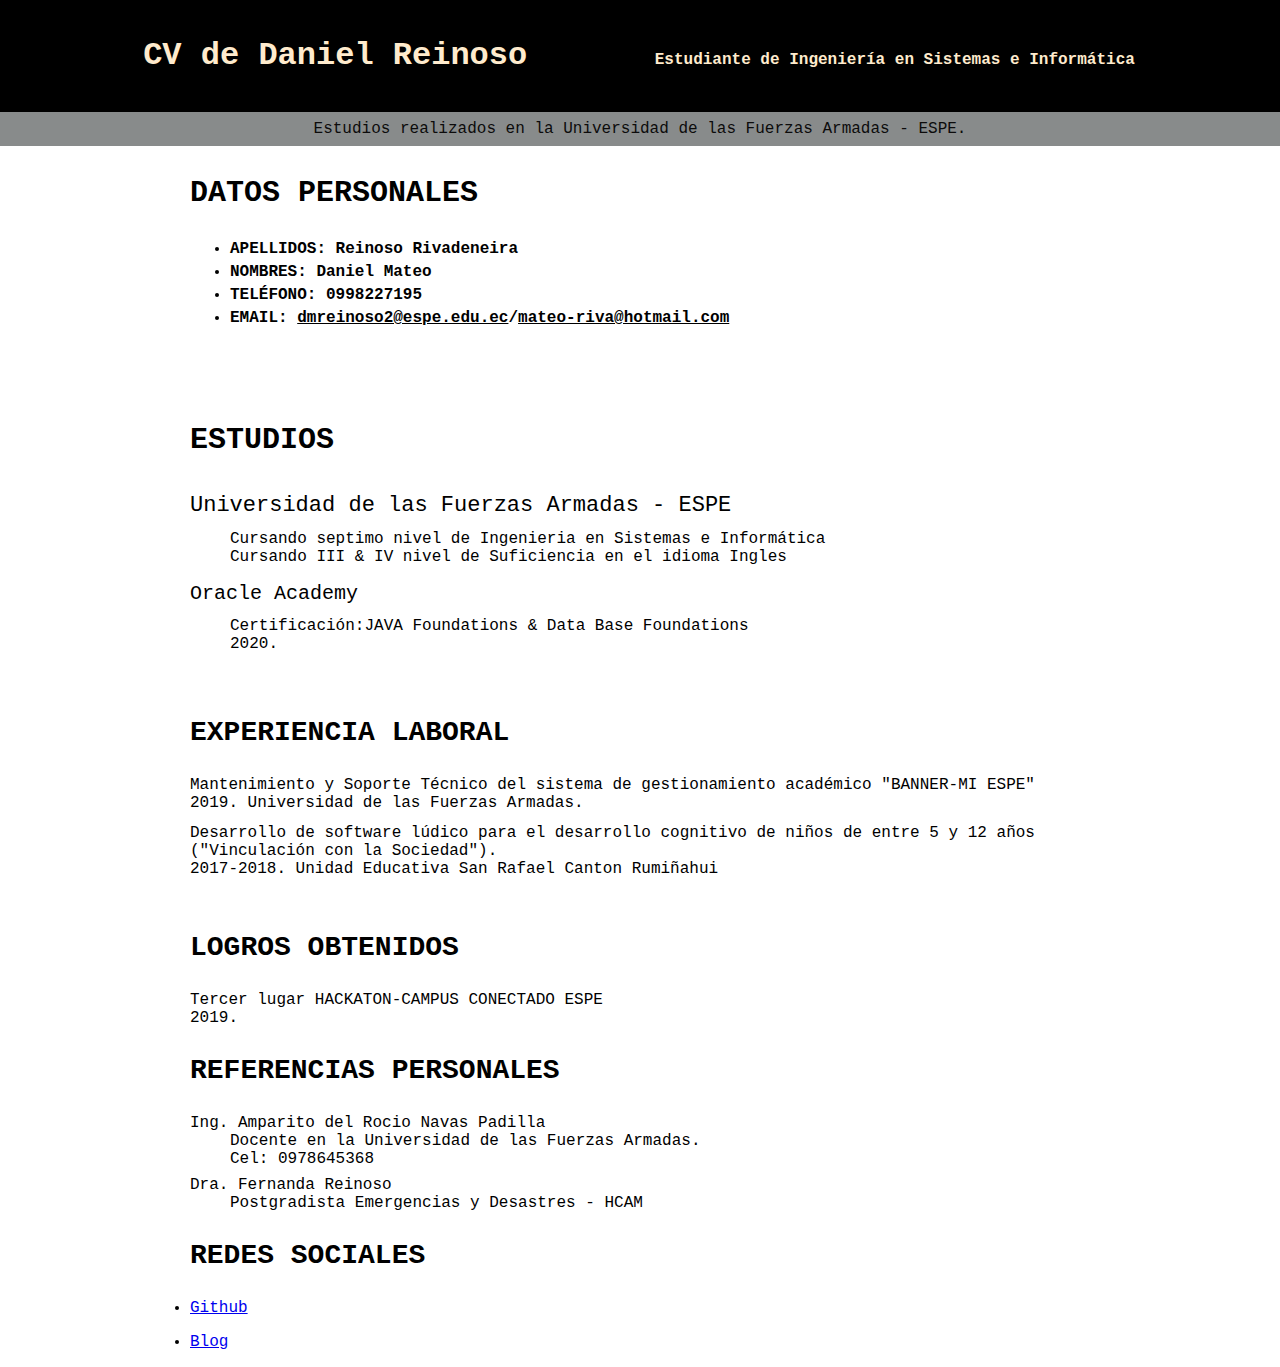
==== CV/index.html @ d8e2a1e4 "Texto Culminado" ====
<!DOCTYPE hml>
<html>
    <!-- metadatos datos que describen otros datos head -->
    <head>
        <title>Daniel Reinoso - CV</title>
        <meta charset="utf-8">
        <!-- content nos sirve como contenedor de resumen de la pagina web -->
        <meta name="description" content="Mateo Reinoso estudiante de Ingenieria en Sistemas e Informática cursando
        septimo nivel de dicha carrera"> 
    </head>
    <!-- margin para quitar el contorno que viene de 0 -->
    <body style="font-family:'Courier New', Courier, monospace;margin: 0;">
        <!-- usos de encabezado de una pagina -->
        <header style="background-color: black;color: blanchedalmond;text-align: center;padding: 16px;">
            <!-- con background se puede asignar color o añadir imagenes -->
            <!-- display se encuentra en linea block es para separacion de textos en columnas 
            width es la propiedad que se aplica para el tamaño del ancho-->
            <h1 style="display:inline-block;width: 500px;font-weight: 600;">CV de Daniel Reinoso</h1>
            <p style="display:inline-block;width: 600px;font-weight: 700;">Estudiante de Ingeniería en Sistemas e Informática</p>
        </header>
        <!-- div sirve para agrupar elementos -->
        <div style="background-color:#888b8b;color: rgb(12, 11, 11);text-align: center;padding: 8px;">
            Estudios realizados en la Universidad de las Fuerzas Armadas - ESPE.
        </div>
        <!-- section sirve para separar secciones para nuestra pagina -->
        <section>

            <div style="width: 900px;margin-right: auto;margin-left: auto;margin-top: 10px;">
                <div>
                    <h3 style="font-size: 30px;font-weight: bold;">DATOS PERSONALES</h3>
                    <!-- lista de definiciones -->
                    <div style="font-weight: 600;">
                        <ul>
                            <li style="margin-bottom: 5px;">APELLIDOS: Reinoso Rivadeneira</li>
                            <li style="margin-bottom: 5px;">NOMBRES:   Daniel Mateo</li>
                            <li style="margin-bottom: 5px;">TELÉFONO:  0998227195</li>
                            <li>EMAIL:     <u>dmreinoso2@espe.edu.ec</u>/<u>mateo-riva@hotmail.com</u></li>
                        </ul>
                    </div>
                </div>
                <div style="padding-top: 50px;">
                    <h3 style="font-size: 30px;font-weight: bold;">ESTUDIOS</h3>
                    <div>
                        <dl>
                            <dt style="font-size: 22px;margin-bottom: 12px;margin-top: 36px;">Universidad de las Fuerzas Armadas - ESPE</dt>
                            <dd>Cursando septimo nivel de Ingenieria en Sistemas e Informática</dd>
                            <dd>Cursando III & IV nivel de Suficiencia en el idioma Ingles</dd>
                            <p>
                            <dt style="font-size: 20px;margin-bottom: 12px;">Oracle Academy</dt>
                            <dd>Certificación:JAVA Foundations & Data Base Foundations</dd>
                            <dd>2020.</dd>
                        </dl>
                    </div>
                </div>
                <div style="padding-top: 20px;">
                    <h3 style="font-size: 28px;font-weight: bold;">EXPERIENCIA LABORAL</h3>
                    <div>
                        <dl>
                            <dt>Mantenimiento y Soporte Técnico del sistema de gestionamiento académico "BANNER-MI ESPE"</dt>
                            <dd style="margin: 0px;margin-bottom: 12px;">2019. Universidad de las Fuerzas Armadas.</dd>
                            <dt>Desarrollo de software lúdico para el desarrollo cognitivo de niños de entre 5 y 12 años 
                                ("Vinculación con la Sociedad").</dt>
                            <dd style="margin: 0px">2017-2018. Unidad Educativa San Rafael Canton Rumiñahui</dd>
                        </dl>
                    </div>
                </div>
                <div style="padding-top: 10px;">
                    <h3 style="font-size: 28px;font-weight: bold;">LOGROS OBTENIDOS</h3>
                    <div>
                        <dl>
                            <dt>Tercer lugar HACKATON-CAMPUS CONECTADO ESPE</dt>
                            <dd style="margin: 0px;">2019.</dd>
                        </dl>
                    </div>
                </div>
                <div>
                    <h3 style="font-size: 28px;font-weight: bold;">REFERENCIAS PERSONALES</h3>
                    <div>
                        <dl>
                            <dt>Ing. Amparito del Rocio Navas Padilla</dt>
                            <dd>Docente en la Universidad de las Fuerzas Armadas.</dd>
                            <dd style="margin-bottom: 8px;">Cel: 0978645368</dd>
                            <dt>Dra. Fernanda Reinoso</dt>
                            <dd>Postgradista Emergencias y Desastres - HCAM</dd>
                        </dl>
                    </div>
                </div>
                <div>
                    <h3 style="font-size: 28px;font-weight: bold;">REDES SOCIALES</h3>
                    <UL style="margin-top: 12px;padding: 0px;">
                        <li style="margin-top: 16px;">
                            <a href="https://github.com/MateoReinoso" target="_blank">Github</a>
                        </li>
                        <li style="margin-top: 16px;">
                            <a href="https://ejercicioscprogra.blogspot.com/" target="_blank">Blog</a>
                        </li>
                    </UL>
                </div>
            </div>
        </section>
    </body>
</html>
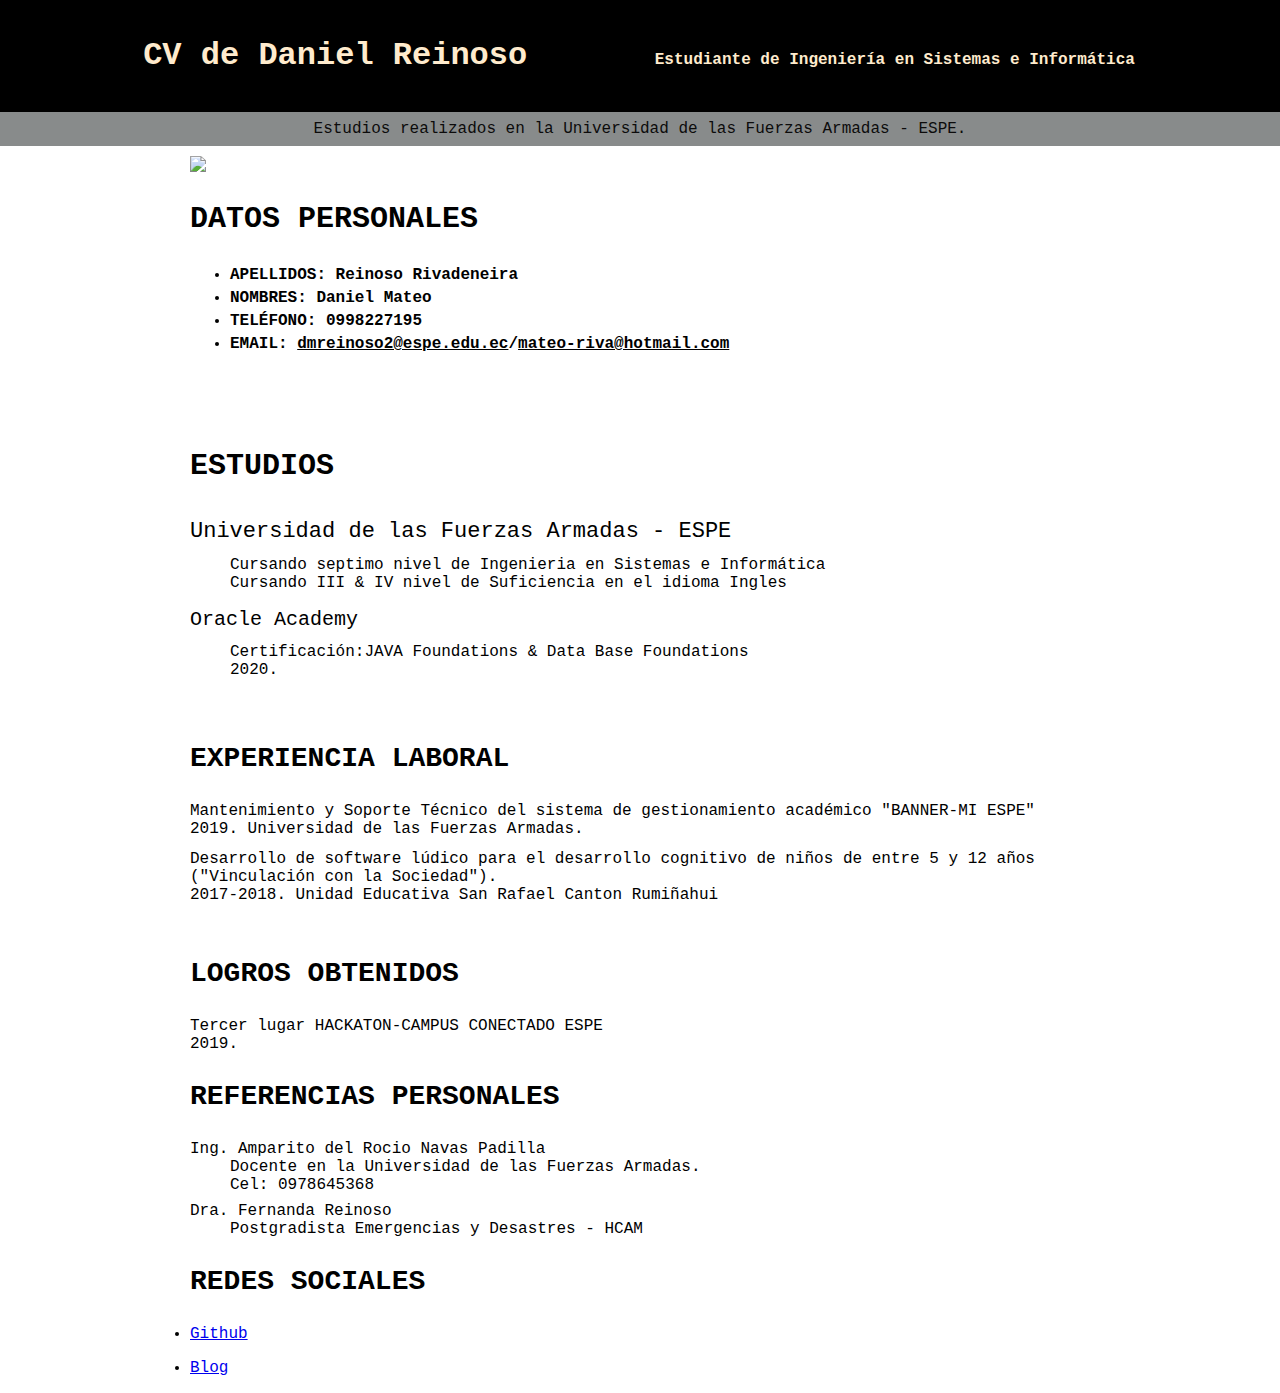
==== commit 58edf3f7: "Anexo de imagenes" ====
--- a/CV/index.html
+++ b/CV/index.html
@@ -27,6 +27,7 @@
 
             <div style="width: 900px;margin-right: auto;margin-left: auto;margin-top: 10px;">
                 <div>
+                    <img src="C:\Users\Mateo\Desktop\DesarrolloWeb\CV\img\Captura.JPG">
                     <h3 style="font-size: 30px;font-weight: bold;">DATOS PERSONALES</h3>
                     <!-- lista de definiciones -->
                     <div style="font-weight: 600;">
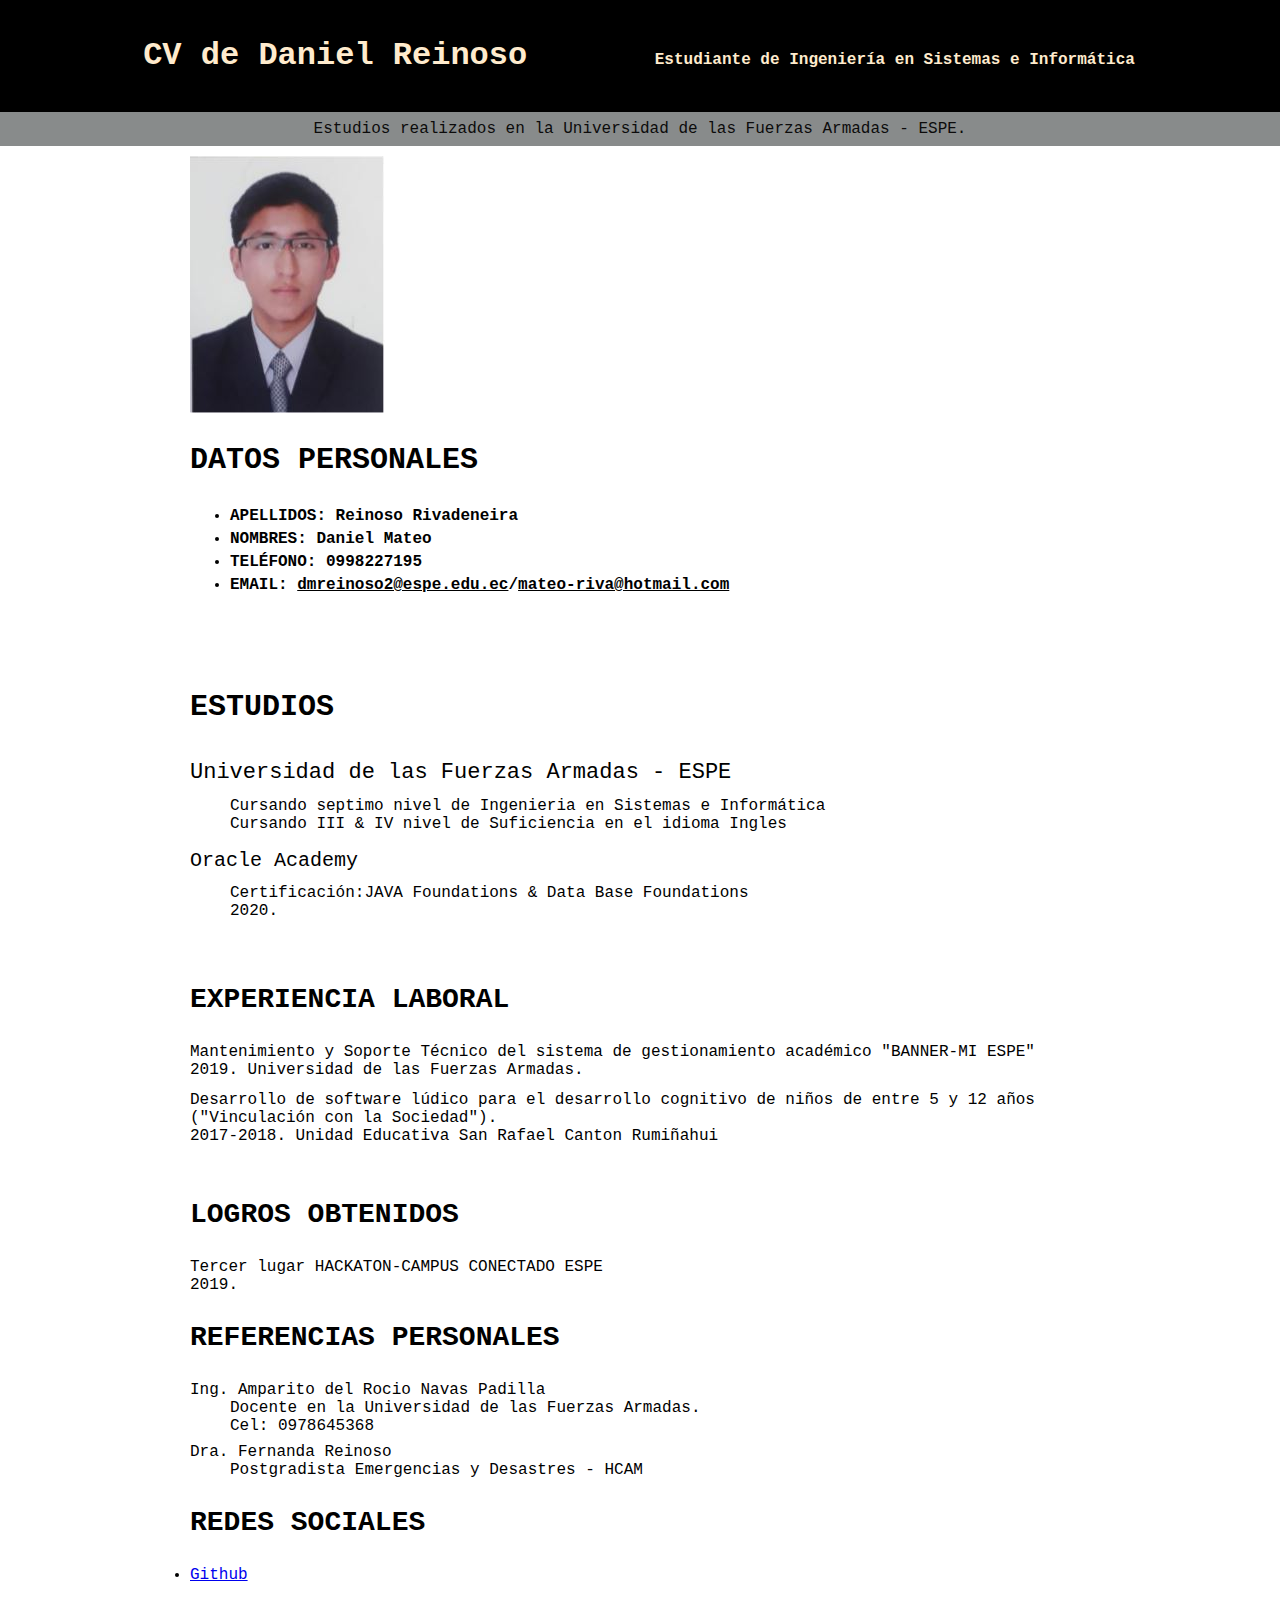
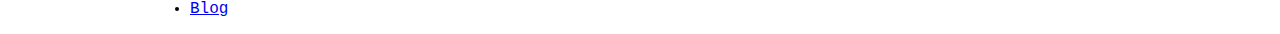
==== commit 70150560: "Anexo de imagenes con ruta simple" ====
--- a/CV/index.html
+++ b/CV/index.html
@@ -27,7 +27,7 @@
 
             <div style="width: 900px;margin-right: auto;margin-left: auto;margin-top: 10px;">
                 <div>
-                    <img src="C:\Users\Mateo\Desktop\DesarrolloWeb\CV\img\Captura.JPG">
+                    <img src="img\Captura.JPG">
                     <h3 style="font-size: 30px;font-weight: bold;">DATOS PERSONALES</h3>
                     <!-- lista de definiciones -->
                     <div style="font-weight: 600;">
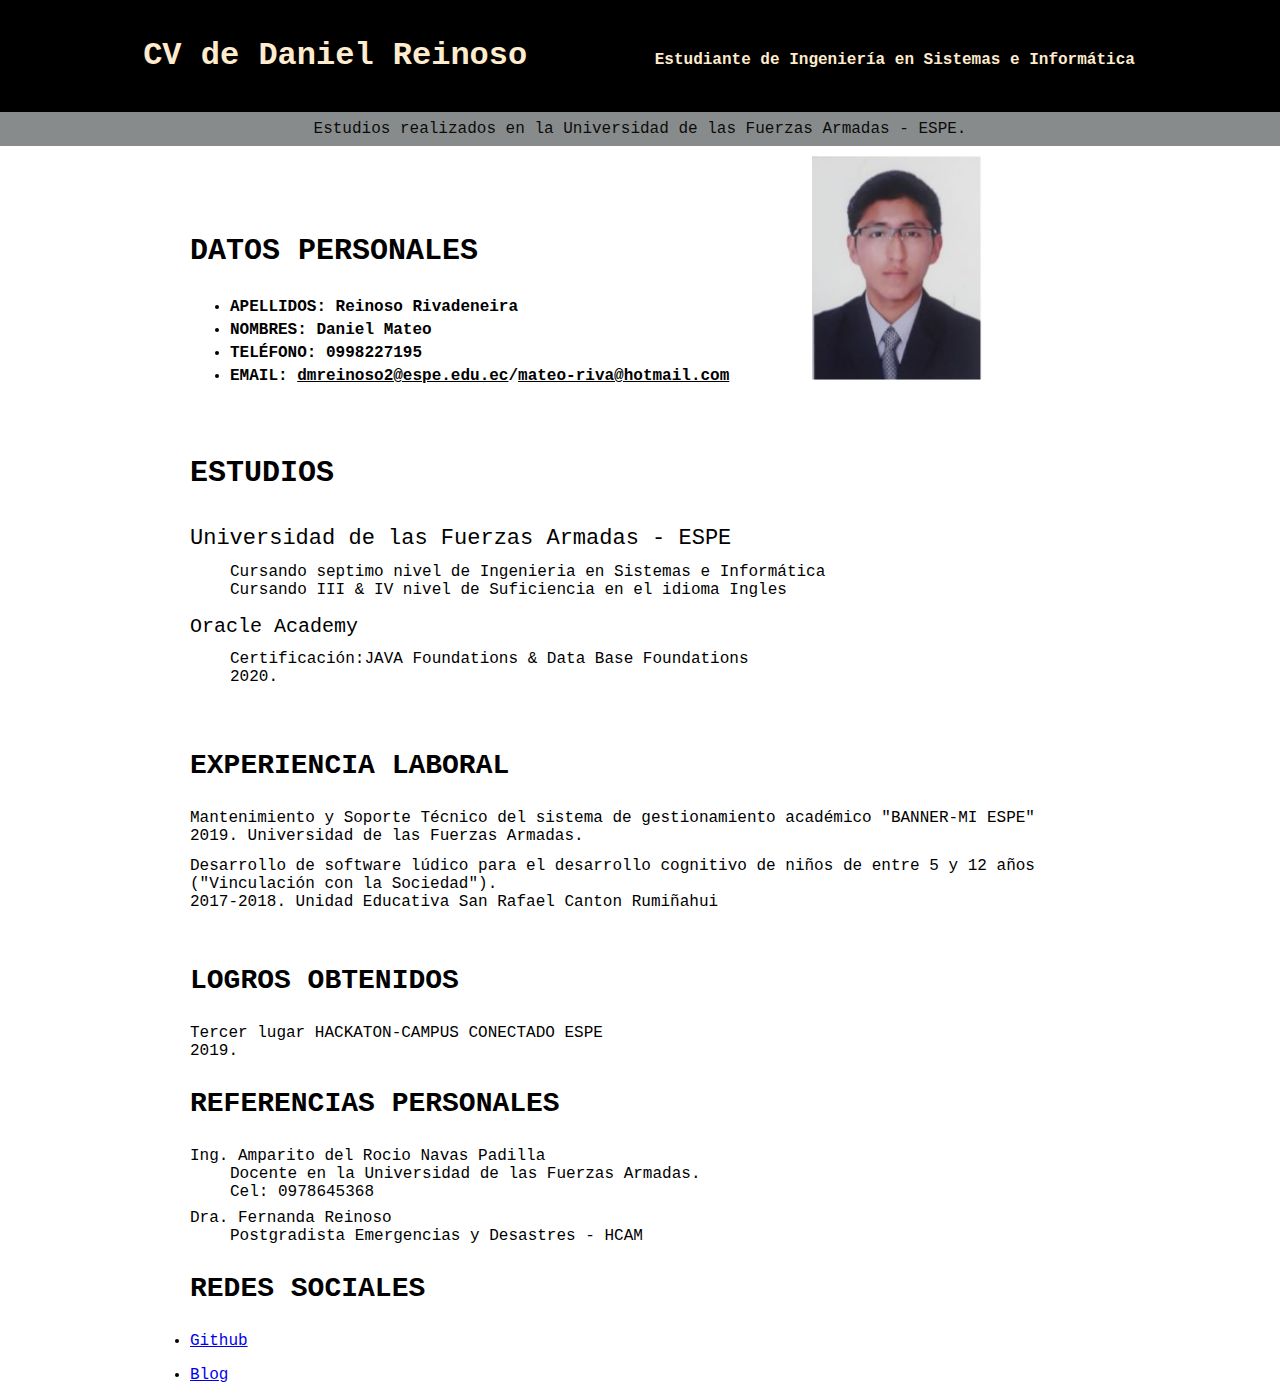
==== commit 5ae8fff9: "diseño de imagen" ====
--- a/CV/index.html
+++ b/CV/index.html
@@ -1,103 +1,116 @@
 <!DOCTYPE hml>
 <html>
-    <!-- metadatos datos que describen otros datos head -->
-    <head>
-        <title>Daniel Reinoso - CV</title>
-        <meta charset="utf-8">
-        <!-- content nos sirve como contenedor de resumen de la pagina web -->
-        <meta name="description" content="Mateo Reinoso estudiante de Ingenieria en Sistemas e Informática cursando
-        septimo nivel de dicha carrera"> 
-    </head>
-    <!-- margin para quitar el contorno que viene de 0 -->
-    <body style="font-family:'Courier New', Courier, monospace;margin: 0;">
-        <!-- usos de encabezado de una pagina -->
-        <header style="background-color: black;color: blanchedalmond;text-align: center;padding: 16px;">
-            <!-- con background se puede asignar color o añadir imagenes -->
-            <!-- display se encuentra en linea block es para separacion de textos en columnas 
+<!-- metadatos datos que describen otros datos head -->
+
+<head>
+    <title>Daniel Reinoso - CV</title>
+    <meta charset="utf-8">
+    <!-- content nos sirve como contenedor de resumen de la pagina web -->
+    <meta name="description" content="Mateo Reinoso estudiante de Ingenieria en Sistemas e Informática cursando
+        septimo nivel de dicha carrera">
+</head>
+<!-- margin para quitar el contorno que viene de 0 -->
+
+<body style="font-family:'Courier New', Courier, monospace;margin: 0;">
+    <!-- usos de encabezado de una pagina -->
+    <header style="background-color: black;color: blanchedalmond;text-align: center;padding: 16px;">
+        <!-- con background se puede asignar color o añadir imagenes -->
+        <!-- display se encuentra en linea block es para separacion de textos en columnas 
             width es la propiedad que se aplica para el tamaño del ancho-->
-            <h1 style="display:inline-block;width: 500px;font-weight: 600;">CV de Daniel Reinoso</h1>
-            <p style="display:inline-block;width: 600px;font-weight: 700;">Estudiante de Ingeniería en Sistemas e Informática</p>
-        </header>
-        <!-- div sirve para agrupar elementos -->
-        <div style="background-color:#888b8b;color: rgb(12, 11, 11);text-align: center;padding: 8px;">
-            Estudios realizados en la Universidad de las Fuerzas Armadas - ESPE.
-        </div>
-        <!-- section sirve para separar secciones para nuestra pagina -->
-        <section>
+        <h1 style="display:inline-block;width: 500px;font-weight: 600;">CV de Daniel Reinoso</h1>
+        <p style="display:inline-block;width: 600px;font-weight: 700;">Estudiante de Ingeniería en Sistemas e
+            Informática</p>
+    </header>
+    <!-- div sirve para agrupar elementos -->
+    <div style="background-color:#888b8b;color: rgb(12, 11, 11);text-align: center;padding: 8px;">
+        Estudios realizados en la Universidad de las Fuerzas Armadas - ESPE.
+    </div>
+    <!-- section sirve para separar secciones para nuestra pagina -->
+    <section>
 
-            <div style="width: 900px;margin-right: auto;margin-left: auto;margin-top: 10px;">
-                <div>
-                    <img src="img\Captura.JPG">
+        <div style="width: 900px;margin-right: auto;margin-left: auto;margin-top: 10px;">
+            <div>
+                <!-- inline divide en blokes -->
+                <div style="display: inline-block;width: 68%;">
                     <h3 style="font-size: 30px;font-weight: bold;">DATOS PERSONALES</h3>
                     <!-- lista de definiciones -->
                     <div style="font-weight: 600;">
                         <ul>
                             <li style="margin-bottom: 5px;">APELLIDOS: Reinoso Rivadeneira</li>
-                            <li style="margin-bottom: 5px;">NOMBRES:   Daniel Mateo</li>
-                            <li style="margin-bottom: 5px;">TELÉFONO:  0998227195</li>
-                            <li>EMAIL:     <u>dmreinoso2@espe.edu.ec</u>/<u>mateo-riva@hotmail.com</u></li>
+                            <li style="margin-bottom: 5px;">NOMBRES: Daniel Mateo</li>
+                            <li style="margin-bottom: 5px;">TELÉFONO: 0998227195</li>
+                            <li>EMAIL: <u>dmreinoso2@espe.edu.ec</u>/<u>mateo-riva@hotmail.com</u></li>
                         </ul>
                     </div>
                 </div>
-                <div style="padding-top: 50px;">
-                    <h3 style="font-size: 30px;font-weight: bold;">ESTUDIOS</h3>
-                    <div>
-                        <dl>
-                            <dt style="font-size: 22px;margin-bottom: 12px;margin-top: 36px;">Universidad de las Fuerzas Armadas - ESPE</dt>
-                            <dd>Cursando septimo nivel de Ingenieria en Sistemas e Informática</dd>
-                            <dd>Cursando III & IV nivel de Suficiencia en el idioma Ingles</dd>
-                            <p>
+                <div style="display: inline-block;width: 30%;">
+                    <img src="img/Captura.JPG" width="170">
+                </div>
+
+
+            </div>
+            <div style="padding-top: 25px;">
+                <h3 style="font-size: 30px;font-weight: bold;">ESTUDIOS</h3>
+                <div>
+                    <dl>
+                        <dt style="font-size: 22px;margin-bottom: 12px;margin-top: 36px;">Universidad de las Fuerzas
+                            Armadas - ESPE</dt>
+                        <dd>Cursando septimo nivel de Ingenieria en Sistemas e Informática</dd>
+                        <dd>Cursando III & IV nivel de Suficiencia en el idioma Ingles</dd>
+                        <p>
                             <dt style="font-size: 20px;margin-bottom: 12px;">Oracle Academy</dt>
                             <dd>Certificación:JAVA Foundations & Data Base Foundations</dd>
                             <dd>2020.</dd>
-                        </dl>
-                    </div>
-                </div>
-                <div style="padding-top: 20px;">
-                    <h3 style="font-size: 28px;font-weight: bold;">EXPERIENCIA LABORAL</h3>
-                    <div>
-                        <dl>
-                            <dt>Mantenimiento y Soporte Técnico del sistema de gestionamiento académico "BANNER-MI ESPE"</dt>
-                            <dd style="margin: 0px;margin-bottom: 12px;">2019. Universidad de las Fuerzas Armadas.</dd>
-                            <dt>Desarrollo de software lúdico para el desarrollo cognitivo de niños de entre 5 y 12 años 
-                                ("Vinculación con la Sociedad").</dt>
-                            <dd style="margin: 0px">2017-2018. Unidad Educativa San Rafael Canton Rumiñahui</dd>
-                        </dl>
-                    </div>
-                </div>
-                <div style="padding-top: 10px;">
-                    <h3 style="font-size: 28px;font-weight: bold;">LOGROS OBTENIDOS</h3>
-                    <div>
-                        <dl>
-                            <dt>Tercer lugar HACKATON-CAMPUS CONECTADO ESPE</dt>
-                            <dd style="margin: 0px;">2019.</dd>
-                        </dl>
-                    </div>
-                </div>
-                <div>
-                    <h3 style="font-size: 28px;font-weight: bold;">REFERENCIAS PERSONALES</h3>
-                    <div>
-                        <dl>
-                            <dt>Ing. Amparito del Rocio Navas Padilla</dt>
-                            <dd>Docente en la Universidad de las Fuerzas Armadas.</dd>
-                            <dd style="margin-bottom: 8px;">Cel: 0978645368</dd>
-                            <dt>Dra. Fernanda Reinoso</dt>
-                            <dd>Postgradista Emergencias y Desastres - HCAM</dd>
-                        </dl>
-                    </div>
-                </div>
-                <div>
-                    <h3 style="font-size: 28px;font-weight: bold;">REDES SOCIALES</h3>
-                    <UL style="margin-top: 12px;padding: 0px;">
-                        <li style="margin-top: 16px;">
-                            <a href="https://github.com/MateoReinoso" target="_blank">Github</a>
-                        </li>
-                        <li style="margin-top: 16px;">
-                            <a href="https://ejercicioscprogra.blogspot.com/" target="_blank">Blog</a>
-                        </li>
-                    </UL>
+                    </dl>
                 </div>
             </div>
-        </section>
-    </body>
+            <div style="padding-top: 20px;">
+                <h3 style="font-size: 28px;font-weight: bold;">EXPERIENCIA LABORAL</h3>
+                <div>
+                    <dl>
+                        <dt>Mantenimiento y Soporte Técnico del sistema de gestionamiento académico "BANNER-MI ESPE"
+                        </dt>
+                        <dd style="margin: 0px;margin-bottom: 12px;">2019. Universidad de las Fuerzas Armadas.</dd>
+                        <dt>Desarrollo de software lúdico para el desarrollo cognitivo de niños de entre 5 y 12 años
+                            ("Vinculación con la Sociedad").</dt>
+                        <dd style="margin: 0px">2017-2018. Unidad Educativa San Rafael Canton Rumiñahui</dd>
+                    </dl>
+                </div>
+            </div>
+            <div style="padding-top: 10px;">
+                <h3 style="font-size: 28px;font-weight: bold;">LOGROS OBTENIDOS</h3>
+                <div>
+                    <dl>
+                        <dt>Tercer lugar HACKATON-CAMPUS CONECTADO ESPE</dt>
+                        <dd style="margin: 0px;">2019.</dd>
+                    </dl>
+                </div>
+            </div>
+            <div>
+                <h3 style="font-size: 28px;font-weight: bold;">REFERENCIAS PERSONALES</h3>
+                <div>
+                    <dl>
+                        <dt>Ing. Amparito del Rocio Navas Padilla</dt>
+                        <dd>Docente en la Universidad de las Fuerzas Armadas.</dd>
+                        <dd style="margin-bottom: 8px;">Cel: 0978645368</dd>
+                        <dt>Dra. Fernanda Reinoso</dt>
+                        <dd>Postgradista Emergencias y Desastres - HCAM</dd>
+                    </dl>
+                </div>
+            </div>
+            <div>
+                <h3 style="font-size: 28px;font-weight: bold;">REDES SOCIALES</h3>
+                <UL style="margin-top: 12px;padding: 0px;">
+                    <li style="margin-top: 16px;">
+                        <a href="https://github.com/MateoReinoso" target="_blank">Github</a>
+                    </li>
+                    <li style="margin-top: 16px;">
+                        <a href="https://ejercicioscprogra.blogspot.com/" target="_blank">Blog</a>
+                    </li>
+                </UL>
+            </div>
+        </div>
+    </section>
+</body>
+
 </html>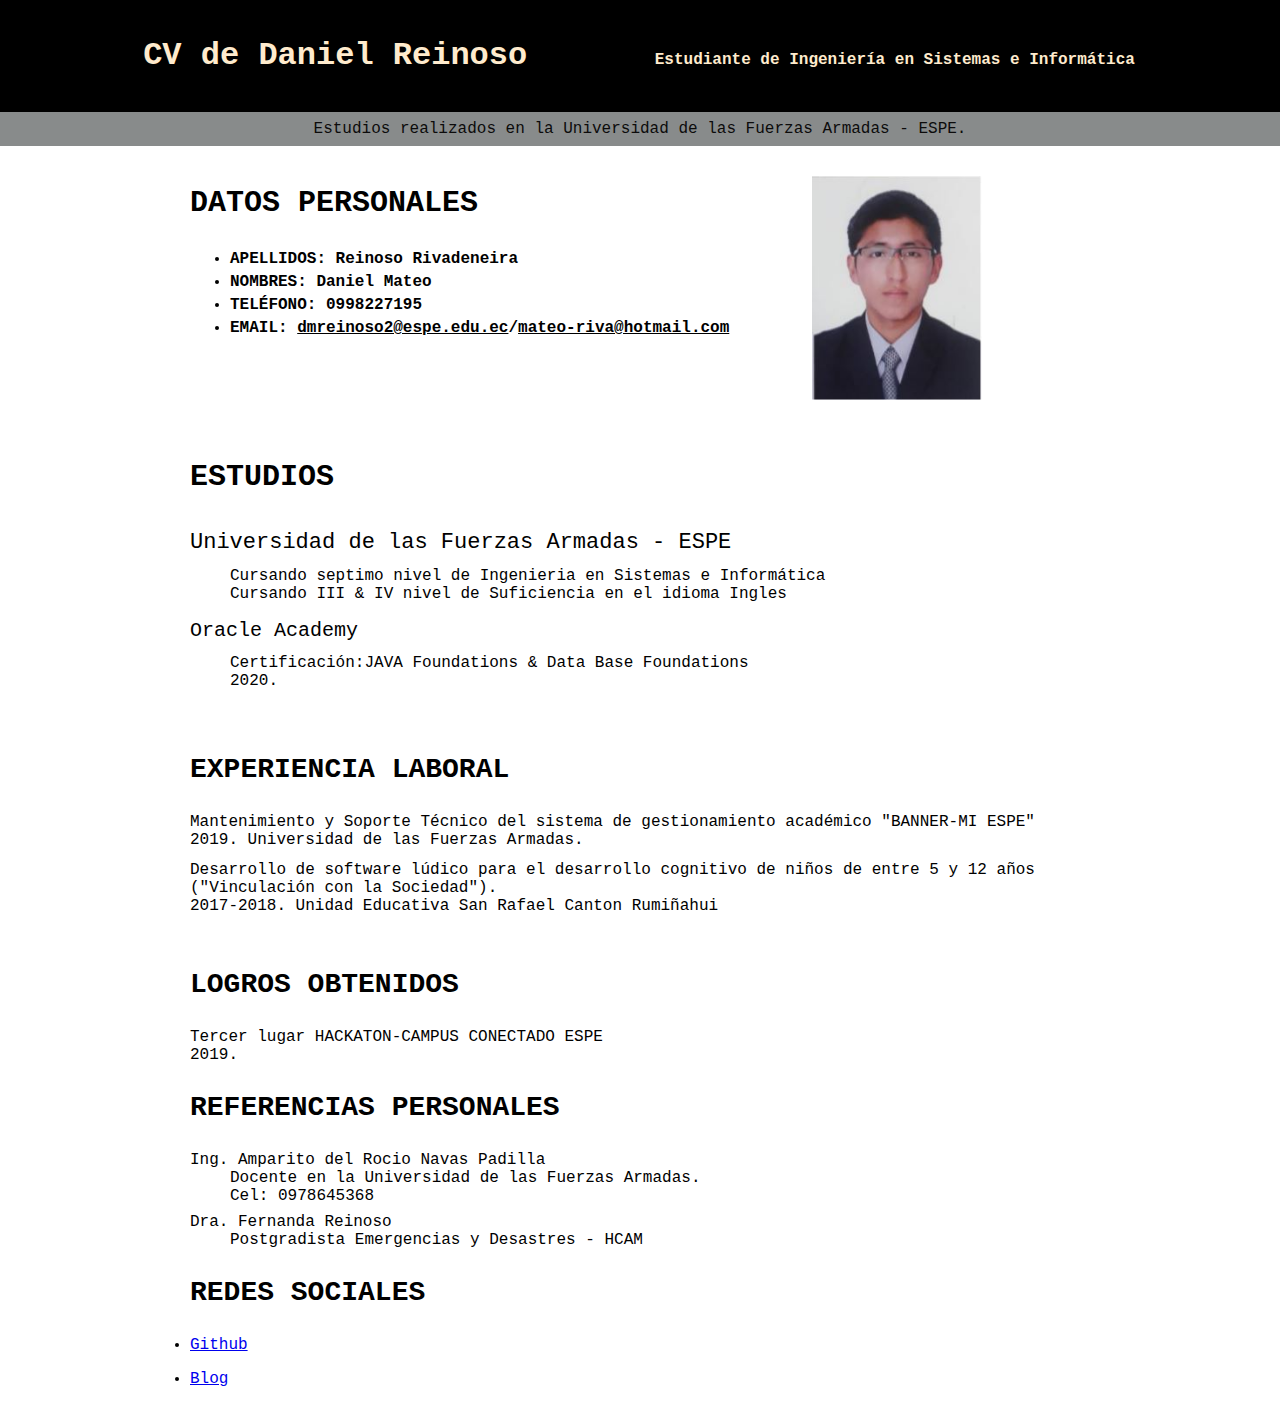
==== commit 8813e6b0: "pagina completa" ====
--- a/CV/index.html
+++ b/CV/index.html
@@ -31,7 +31,7 @@
         <div style="width: 900px;margin-right: auto;margin-left: auto;margin-top: 10px;">
             <div>
                 <!-- inline divide en blokes -->
-                <div style="display: inline-block;width: 68%;">
+                <div style="display: inline-block;width: 68%; vertical-align: top;">
                     <h3 style="font-size: 30px;font-weight: bold;">DATOS PERSONALES</h3>
                     <!-- lista de definiciones -->
                     <div style="font-weight: 600;">
@@ -43,7 +43,7 @@
                         </ul>
                     </div>
                 </div>
-                <div style="display: inline-block;width: 30%;">
+                <div style="display: inline-block;width: 30%;margin-top: 20px;">
                     <img src="img/Captura.JPG" width="170">
                 </div>
 
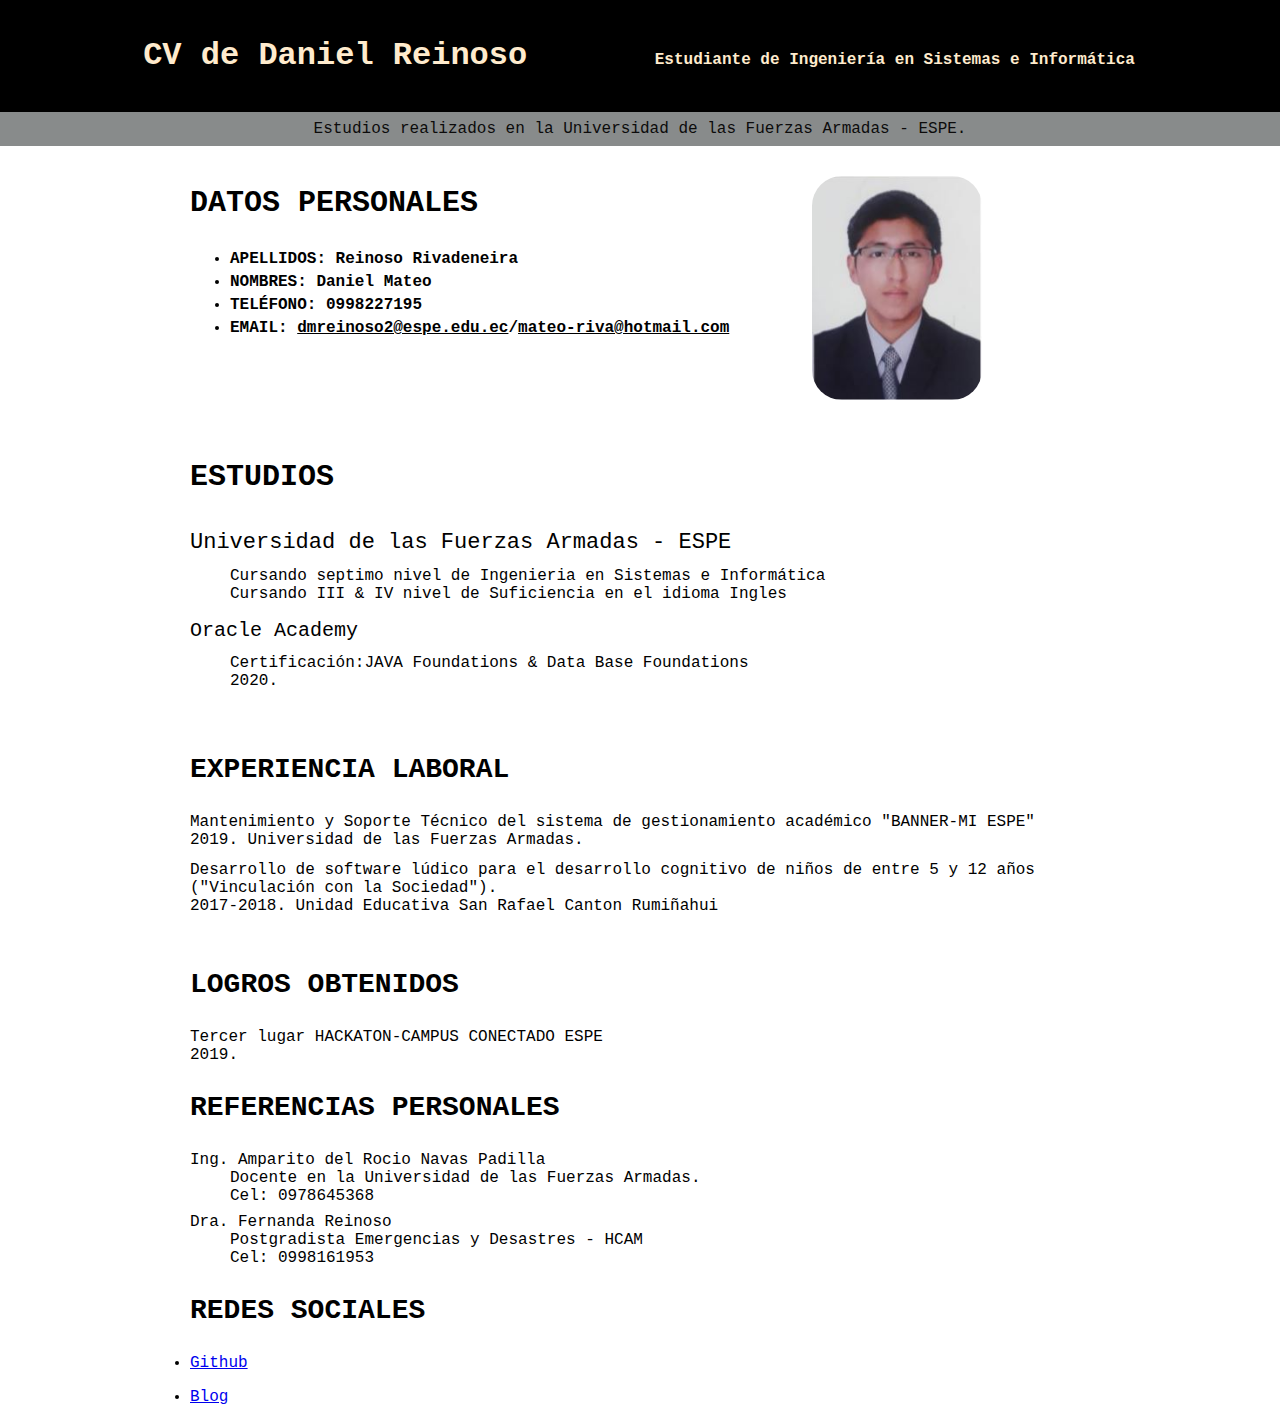
==== commit d0043ec9: "Revision" ====
--- a/CV/index.html
+++ b/CV/index.html
@@ -44,7 +44,7 @@
                     </div>
                 </div>
                 <div style="display: inline-block;width: 30%;margin-top: 20px;">
-                    <img src="img/Captura.JPG" width="170">
+                    <img src="img/Captura.JPG" width="170" style="border-radius: 30px;">
                 </div>
 
 
@@ -95,6 +95,7 @@
                         <dd style="margin-bottom: 8px;">Cel: 0978645368</dd>
                         <dt>Dra. Fernanda Reinoso</dt>
                         <dd>Postgradista Emergencias y Desastres - HCAM</dd>
+                        <dd>Cel: 0998161953 </dd>
                     </dl>
                 </div>
             </div>
